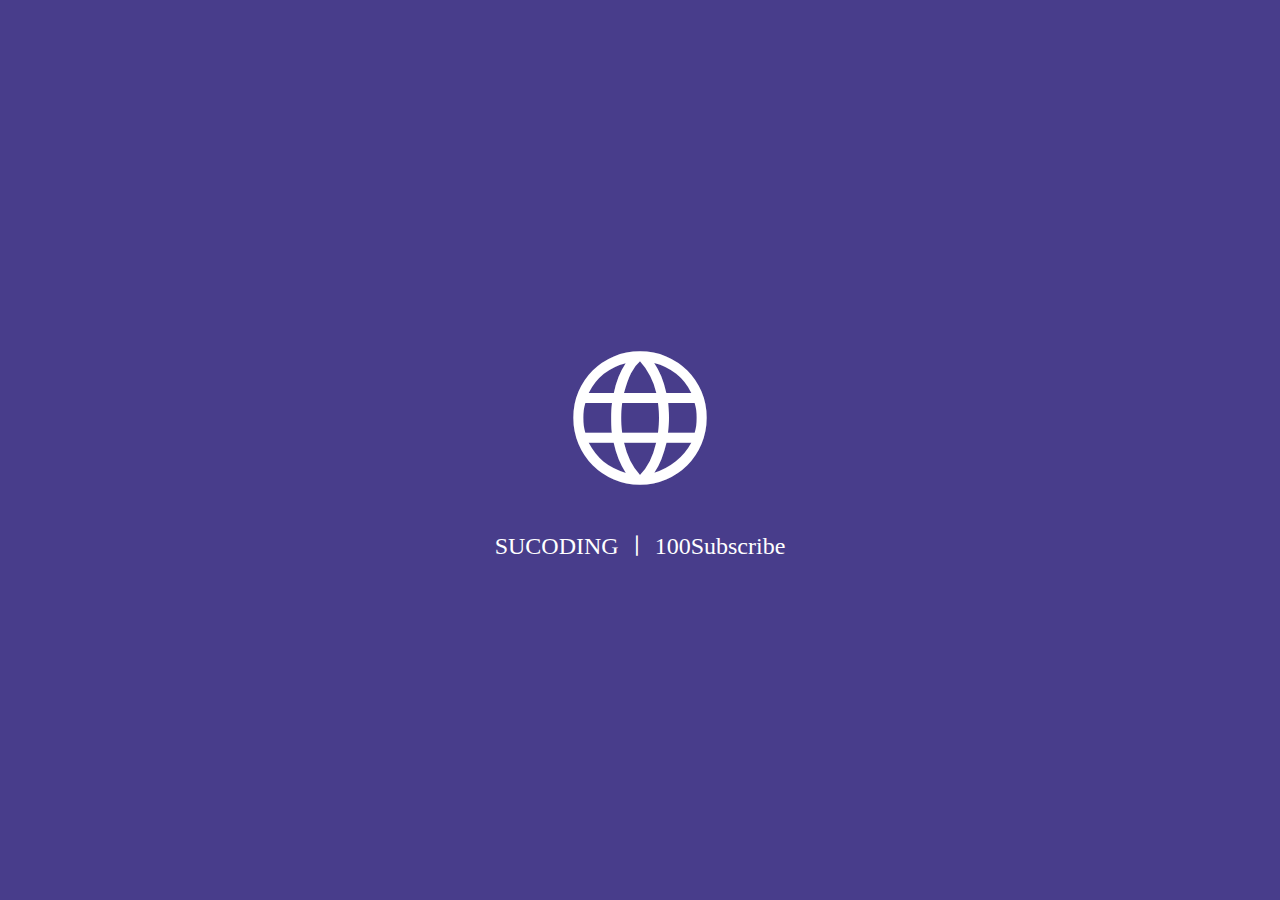
==== typing text/index.html @ 50d641e4 "first commit" ====
<!DOCTYPE html>
<html lang="ko">
<head>
  <meta charset="UTF-8">
  <meta name="viewport" content="width=device-width, initial-scale=1.0">
  <title>Typing text</title>
  <link href="https://fonts.googleapis.com/css2?family=Material+Symbols+Outlined" rel="stylesheet" />
  <link href="style.css" rel="stylesheet"/>
</head>
<body>
  <div class="wrap">
    <h1>
      <span class="material-symbols-outlined">
        language
        </span>
    </h1>
    <p id="dynamic" class="lg-text">
    </p>
    <p class="sm-text">
      SUCODING ㅣ 100Subscribe
    </p>
  </div>
  <script src="main.js"></script>
</body>
</html>
---- typing text/style.css ----
*{
  padding:0;
  margin:0;
  box-sizing: border-box;
}

body{
  background-color: darkslateblue;
}

.wrap {
  position: absolute;
  top:50%;
  left:50%;
  transform: translate( -50%, -50%);
  color: white;
  text-align:center;
}

.material-symbols-outlined {
  font-size:10rem;
}

.lg-text {
  font-size:2rem;
  font-weight:bold;
  margin-bottom:20px;
}

.sm-text {
  font-size:1.5rem;
}

#dynamic {
  position: relative;
  display:inline-block;
}

#dynamic::after {
  content:"";
  display:block;
  position:absolute;
  top:0;
  right:0;
  width:5px;
  height: 100%;
  background-color: white;
}

#dynamic.active::after {
  display:none;
}
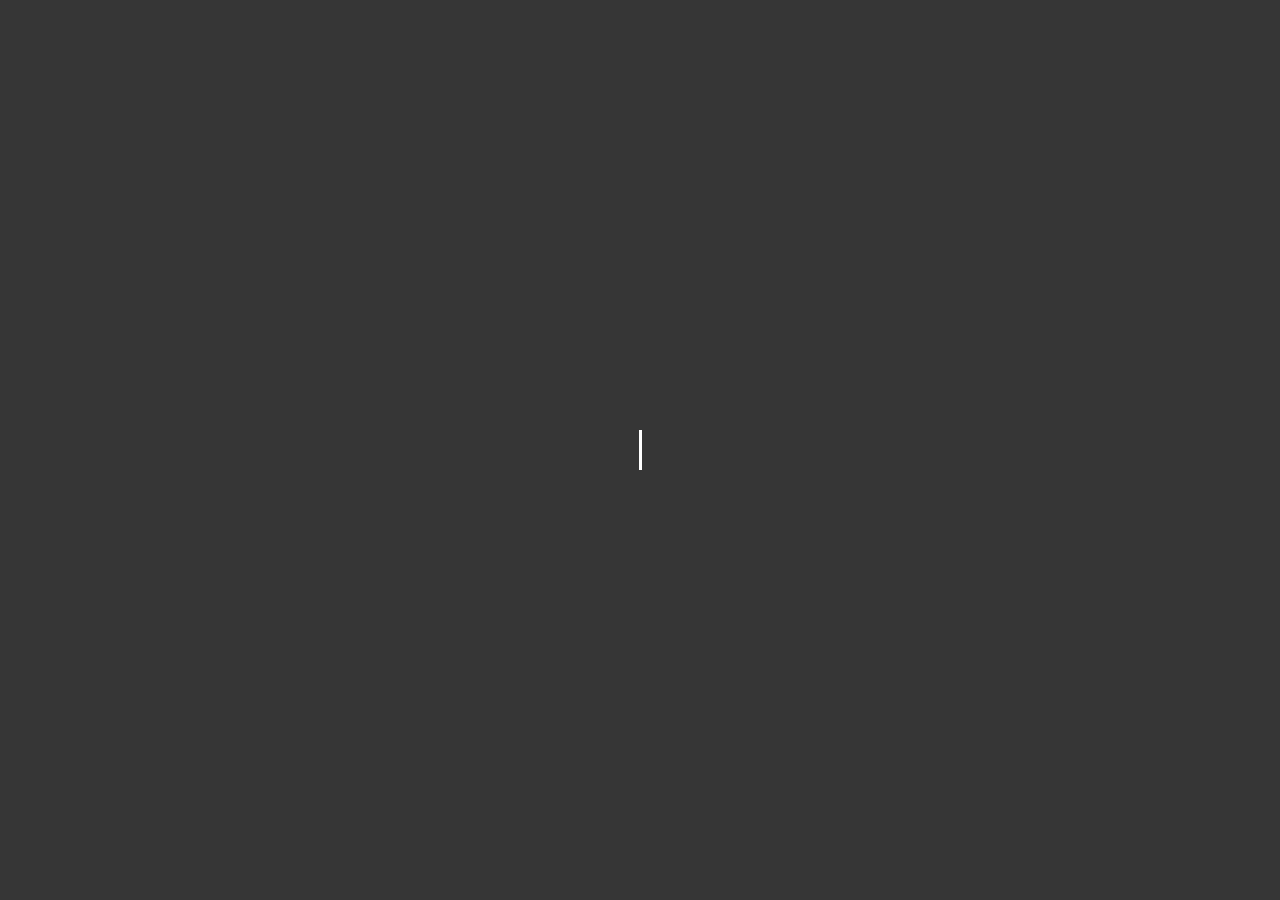
==== commit cf398a62: "change of typing text" ====
--- a/typing text/index.html
+++ b/typing text/index.html
@@ -1,25 +1,16 @@
 <!DOCTYPE html>
-<html lang="ko">
+<html lang="en">
 <head>
   <meta charset="UTF-8">
+  <meta  http-equiv="X-UA-Compatible" content="IE=edge">
   <meta name="viewport" content="width=device-width, initial-scale=1.0">
   <title>Typing text</title>
-  <link href="https://fonts.googleapis.com/css2?family=Material+Symbols+Outlined" rel="stylesheet" />
+  <link rel="preconnect" href="https://fonts.googleapis.com">
+<link rel="preconnect" href="https://fonts.gstatic.com" crossorigin>
+<link href="https://fonts.googleapis.com/css2?family=Fuzzy+Bubbles&display=swap" rel="stylesheet">
   <link href="style.css" rel="stylesheet"/>
 </head>
 <body>
-  <div class="wrap">
-    <h1>
-      <span class="material-symbols-outlined">
-        language
-        </span>
-    </h1>
-    <p id="dynamic" class="lg-text">
-    </p>
-    <p class="sm-text">
-      SUCODING ㅣ 100Subscribe
-    </p>
-  </div>
-  <script src="main.js"></script>
+  <p class="typing-text">Welcome, Sucoding Youtube!</p>
 </body>
 </html>--- a/typing text/style.css
+++ b/typing text/style.css
@@ -1,52 +1,41 @@
-*{
-  padding:0;
+body{
+  display: flex;
+  justify-content: center;
+  align-items: center;
+  width: 100%;
+  height: 100vh;
+  background: #363636;
   margin:0;
-  box-sizing: border-box;
 }
 
-body{
-  background-color: darkslateblue;
+.typing-text{
+  font-size: 2rem;
+  color:white;
+  color:white;
+  border-right: 3px solid white;
+  animation: blink .5s infinite, typing 2s steps(22);
+  width: 0;
+  white-space:nowrap;
+  overflow:hidden;
 }
 
-.wrap {
-  position: absolute;
-  top:50%;
-  left:50%;
-  transform: translate( -50%, -50%);
-  color: white;
-  text-align:center;
+@keyframes blink {
+  50%{
+    border-color:transparent;
+  }
 }
 
-.material-symbols-outlined {
-  font-size:10rem;
+@keyframes typing{
+  from{
+    width:0;
+  }
+  to{
+    width:476px;
+  }
 }
 
-.lg-text {
-  font-size:2rem;
-  font-weight:bold;
-  margin-bottom:20px;
-}
-
-.sm-text {
-  font-size:1.5rem;
-}
-
-#dynamic {
-  position: relative;
-  display:inline-block;
-}
-
-#dynamic::after {
-  content:"";
-  display:block;
-  position:absolute;
-  top:0;
-  right:0;
-  width:5px;
-  height: 100%;
-  background-color: white;
-}
-
-#dynamic.active::after {
-  display:none;
+p {
+  font-family: "Fuzzy Bubbles", sans-serif;
+  font-weight: 400;
+  font-style: normal;
 }